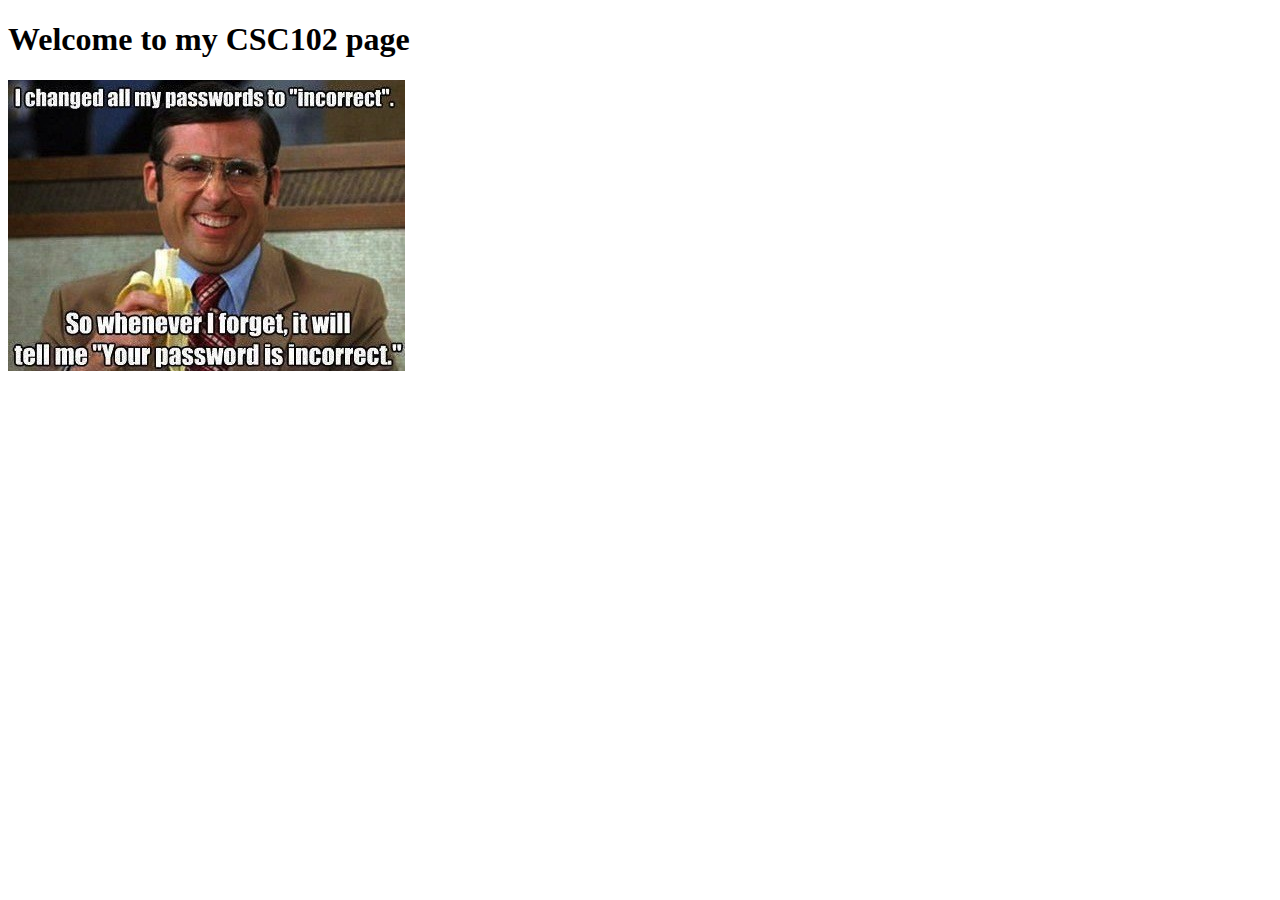
==== index.html @ 0974fd8b "Add files via upload" ====
<!-- Tells the browser this is an HTMLS compatiable page-->
<!DOCTYPE html>
<!-- Required html opening tag -->
<html lang="en">
<!-- The head section has info for the browser and search enginges
Do not include any content for the user in the head section -->
<head>
    <!-- Any character may be in the page -->
    <meta charset="UTF-8">
    <!-- This is for mobile devices to show the page better -->
    <meta name="viewport" content="width=device-width, initial-scale=1.0">
    <!-- This title will appear in the browser tab. Make it short and descriptive -->
    <title>CSC102 Index</title>
</head> 

<!-- Everything we want to show to the user goes in the body section -->
<body>
    <!-- Add header text. There should be 1 and only 1 h1 tag on a page -->
<h1>Welcome to my CSC102 page</h1>

    <!-- This is a paragraph, by defualt there will be spacing before and after-->
    <p>
       <img id="Meme Image" src="1520427370250.jpeg" alt="Meme Image">
   </p>

<!-- Make sure the closing body tag is at the bottom of the page -->
</body>
<!-- Closing html tag should be at the end of every file -->
</html>
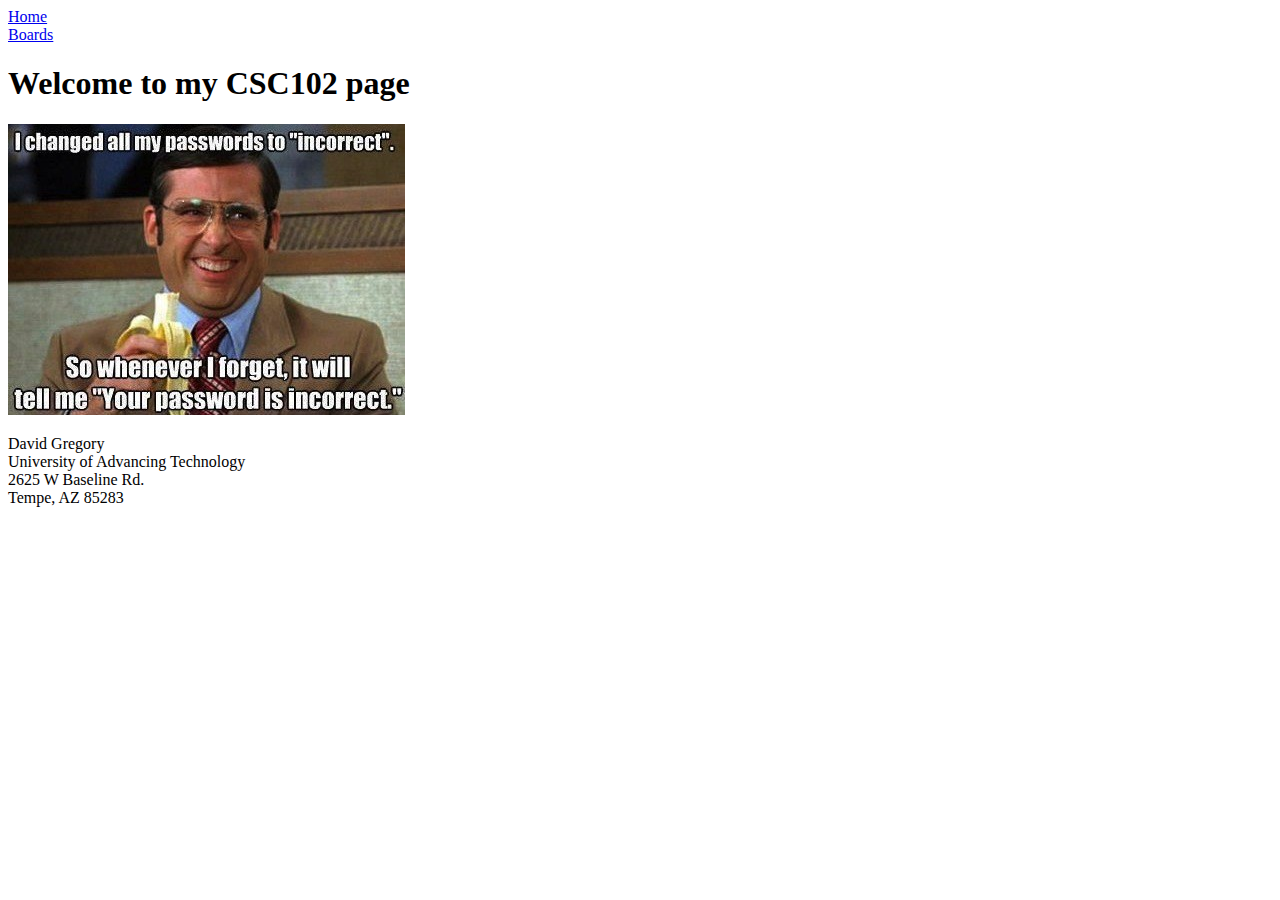
==== commit 3925104b: "Add files via upload" ====
--- a/index.html
+++ b/index.html
@@ -1,3 +1,4 @@
+<!-- David Gregory 1/18/24-->
 <!-- Tells the browser this is an HTMLS compatiable page-->
 <!DOCTYPE html>
 <!-- Required html opening tag -->
@@ -15,6 +16,16 @@
 
 <!-- Everything we want to show to the user goes in the body section -->
 <body>
+    <!-- Create a header section -->
+    <header>
+<!-- This is the navigation menu section -->
+      <nav>
+        <!-- The a tag is the anchor tag - it creates a hyperlink -->
+    <a href="index.html">Home</a><br>
+    <a href="boards">Boards</a>
+    </nav>
+    </header>
+
     <!-- Add header text. There should be 1 and only 1 h1 tag on a page -->
 <h1>Welcome to my CSC102 page</h1>
 
@@ -23,6 +34,16 @@
        <img id="Meme Image" src="1520427370250.jpeg" alt="Meme Image">
    </p>
 
+<!-- Add the footer to the bottom of the page -->
+<footer>
+<!-- <br> creates a new line -->
+David Gregory<br>
+University of Advancing Technology<br>
+2625 W Baseline Rd.<br>
+Tempe, AZ 85283
+</footer>
+
+</body>
 <!-- Make sure the closing body tag is at the bottom of the page -->
 </body>
 <!-- Closing html tag should be at the end of every file -->
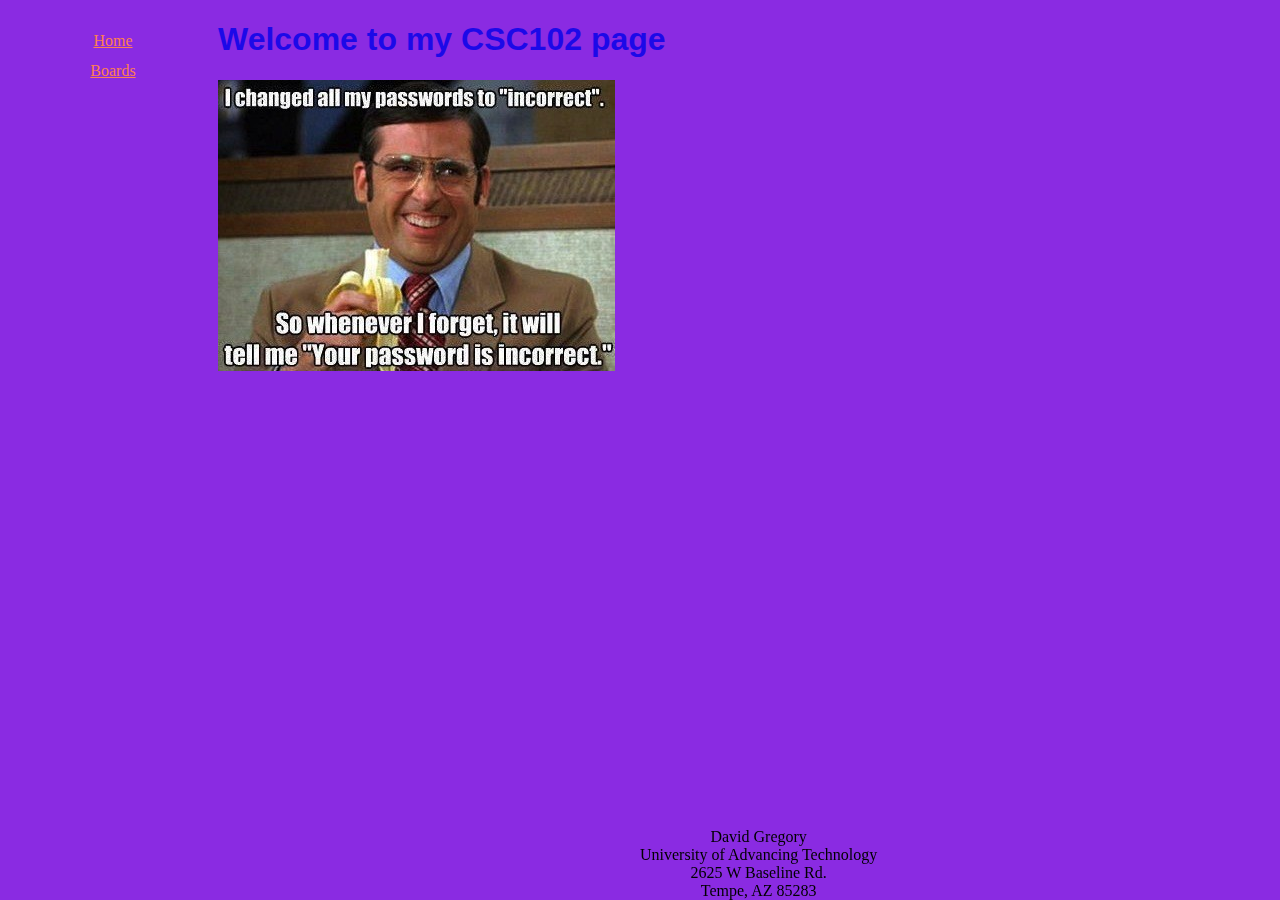
==== commit 093d344d: "Add files via upload" ====
--- a/index.html
+++ b/index.html
@@ -12,6 +12,8 @@
     <meta name="viewport" content="width=device-width, initial-scale=1.0">
     <!-- This title will appear in the browser tab. Make it short and descriptive -->
     <title>CSC102 Index</title>
+<!-- This will link our CSS page to out HTML page; href is the name of the CSS file; rel= stylesheet tells the browser this our style sheet-->
+    <link href="main.css" rel="stylesheet">
 </head> 
 
 <!-- Everything we want to show to the user goes in the body section -->
--- a/main.css
+++ b/main.css
@@ -0,0 +1,61 @@
+/* This is a Comment inCSS. This is the only style option for a comment.
+This is a multi- line comment.
+
+The format of a CSS style is:
+
+selector{
+property: value;
+property2: value;
+}
+
+All of the HTML page content is in the body section, so when we use the body selecor, we are changing things for the whole page.
+
+We are chnaging the background color and the text color
+*/
+body{
+     background-color: rgb(138, 43, 226);
+color: rgb(0, 0, 0);
+}
+
+/* Heading 1, we are going to change the font used for this page title, and the text color*/
+h1{
+font-family: Arial, Helvetica, sans-serif;
+color: rgb(28, 9, 232);
+}
+
+/* Style the links*/
+nav{
+     height: 60px;
+     width: 200px;
+     float: left;
+     padding: 5px;
+     line-height: 30px;
+}
+
+/* Place the footer at the bottom of the page */
+footer{
+      position: fixed;
+      bottom: 0;
+      left: 50%;
+      text-align: center;
+}
+
+/* This a custom selector - it will only affect an item on the HTML page that has an ID of memeImage; These settings will help with a future assignment. */
+#MemeImage{
+position: absolute;
+left: 25%;
+top: 25%;
+width: 200px;
+
+}
+
+/* Change the header to be in the center of th page. */
+header{
+     text-align: center;
+}
+
+/* Anchor tag styles - make the hyperlinks look better */
+a{
+   text-align: none;  
+color: coral;
+}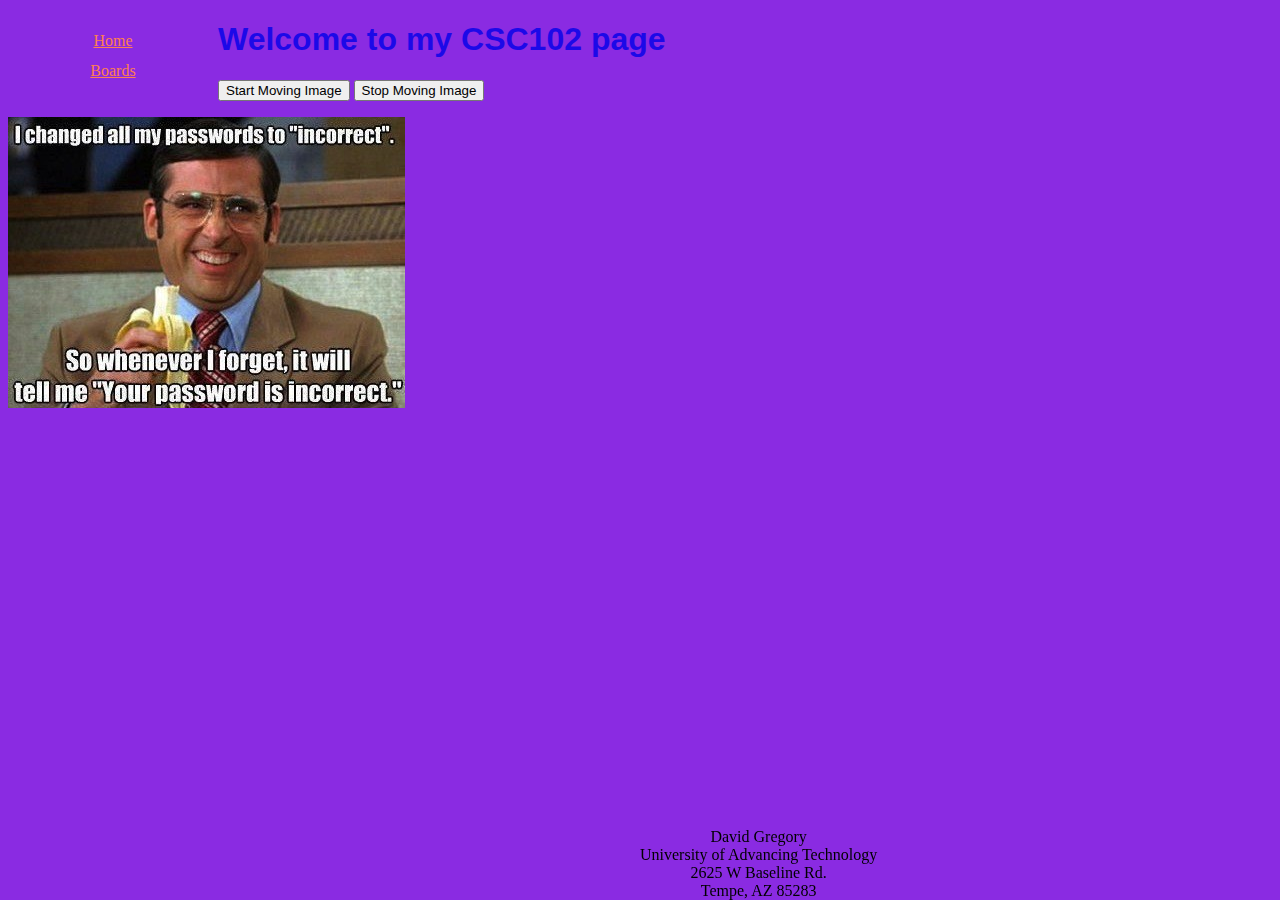
==== commit 611bf815: "Add files via upload" ====
--- a/index.html
+++ b/index.html
@@ -31,7 +31,15 @@
     <!-- Add header text. There should be 1 and only 1 h1 tag on a page -->
 <h1>Welcome to my CSC102 page</h1>
 
-    <!-- This is a paragraph, by defualt there will be spacing before and after-->
+
+<!-- This is the button that will start our image moving around -->
+<input type="button" onclick="startImageMove();"  value="Start Moving Image">
+
+   <!-- This is the button that will stop our image moving around -->
+<input type="button" onclick="stopImageMove();"  value="Stop Moving Image">
+
+
+<!-- This is a paragraph, by defualt there will be spacing before and after-->
     <p>
        <img id="Meme Image" src="1520427370250.jpeg" alt="Meme Image">
    </p>
@@ -44,7 +52,43 @@
 2625 W Baseline Rd.<br>
 Tempe, AZ 85283
 </footer>
+<script>
+// track the interval id
+var intervalId = 0;
+    // this function will make our image move around
+    function startImageMove(){
+// create a variable that points to our HTML meme imagr
+    var Meme= document.getElementById("Meme Image");
+    
+    
+    intervalId = setInterval(function(){
+        // create a variable told the new x coordinate
+    var newX = getRandomCoordinate();
+    
+ // create a variable told the new y coordinate
+ var newY = getRandomCoordinate();
 
+// let's chnage the location of our image
+Meme.style.left = newX + "px"; 
+Meme.style.top = newY + "px";
+
+// output the new info to the console for debugging purposes
+console.log("x:" + Meme.style.left + "top:" + Meme.style.top);
+ }, 1000); // the 1000 is time in miliseconds - 1000 is 1 second
+//    this code will move the image every 1 second
+}
+
+// create the function to stop the image from moving
+function stopImageMove(){
+    // call the built in JavaScript function to clear the interval - stop the image from moving
+clearInterval(intervalId);
+}
+// create a function to generate our coordinate randomly
+function getRandomCoordinate(){
+//    this function will return a random coordinate back to the code that called it
+    return Math.floor(Math.random() * 1000);
+}
+</script>
 </body>
 <!-- Make sure the closing body tag is at the bottom of the page -->
 </body>
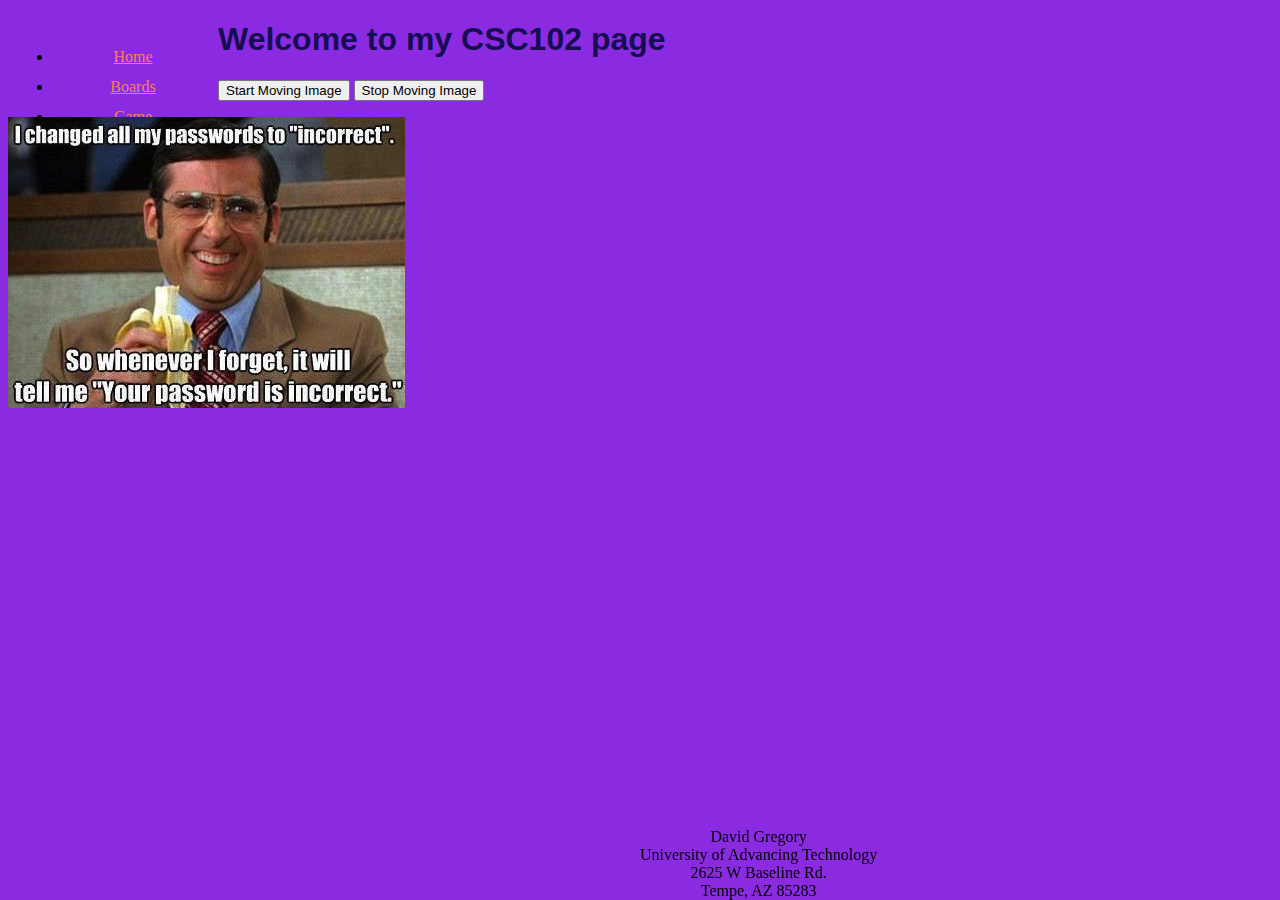
==== commit fd8fdace: "Add files via upload" ====
--- a/index.html
+++ b/index.html
@@ -22,10 +22,19 @@
     <header>
 <!-- This is the navigation menu section -->
       <nav>
-        <!-- The a tag is the anchor tag - it creates a hyperlink -->
-    <a href="index.html">Home</a><br>
-    <a href="boards">Boards</a>
-    </nav>
+        <!-- ul is unordered list -->
+        <ul>
+   <li> <a href="index.html">Home</a><br></li>
+   <li><a href="boards">Boards</a></li>
+    <li><a href="game.html">Game</a></li>
+    <li><a href="Palindrome.html">Palindrome</a></li>
+    <li><a href="basics.html">Basics</a></li>
+    <li><a href="strings.html">strings</a></li>
+    <li><a href="W11sound.html">sound</a></li>
+    <li><a href="W13table.html">Table</Table></a></li>
+</ul>
+     
+</nav>
     </header>
 
     <!-- Add header text. There should be 1 and only 1 h1 tag on a page -->
@@ -41,8 +50,10 @@
 
 <!-- This is a paragraph, by defualt there will be spacing before and after-->
     <p>
+        <div class="center">
        <img id="Meme Image" src="1520427370250.jpeg" alt="Meme Image">
-   </p>
+    </div>
+    </p>
 
 <!-- Add the footer to the bottom of the page -->
 <footer>
@@ -56,17 +67,19 @@
 // track the interval id
 var intervalId = 0;
     // this function will make our image move around
-    function startImageMove(){
+    function startImageMove() {
 // create a variable that points to our HTML meme imagr
-    var Meme= document.getElementById("Meme Image");
+    var Meme = document.getElementById("Meme Image");
     
     
     intervalId = setInterval(function(){
         // create a variable told the new x coordinate
-    var newX = getRandomCoordinate();
+    // Limit x coordinate by window width
+        var newX = getRandomCoordinate(window.innerWidth - Meme.width);
     
  // create a variable told the new y coordinate
- var newY = getRandomCoordinate();
+//  Limit y coordinate by window height
+ var newY = getRandomCoordinate(window.innerHeight - Meme.height);
 
 // let's chnage the location of our image
 Meme.style.left = newX + "px"; 
@@ -84,9 +97,9 @@
 clearInterval(intervalId);
 }
 // create a function to generate our coordinate randomly
-function getRandomCoordinate(){
+function getRandomCoordinate(max){
 //    this function will return a random coordinate back to the code that called it
-    return Math.floor(Math.random() * 1000);
+    return Math.floor(Math.random() * max);
 }
 </script>
 </body>
--- a/main.css
+++ b/main.css
@@ -20,7 +20,7 @@
 /* Heading 1, we are going to change the font used for this page title, and the text color*/
 h1{
 font-family: Arial, Helvetica, sans-serif;
-color: rgb(28, 9, 232);
+color: rgb(21, 14, 81);
 }
 
 /* Style the links*/
@@ -58,4 +58,5 @@
 a{
    text-align: none;  
 color: coral;
-}+}
+
